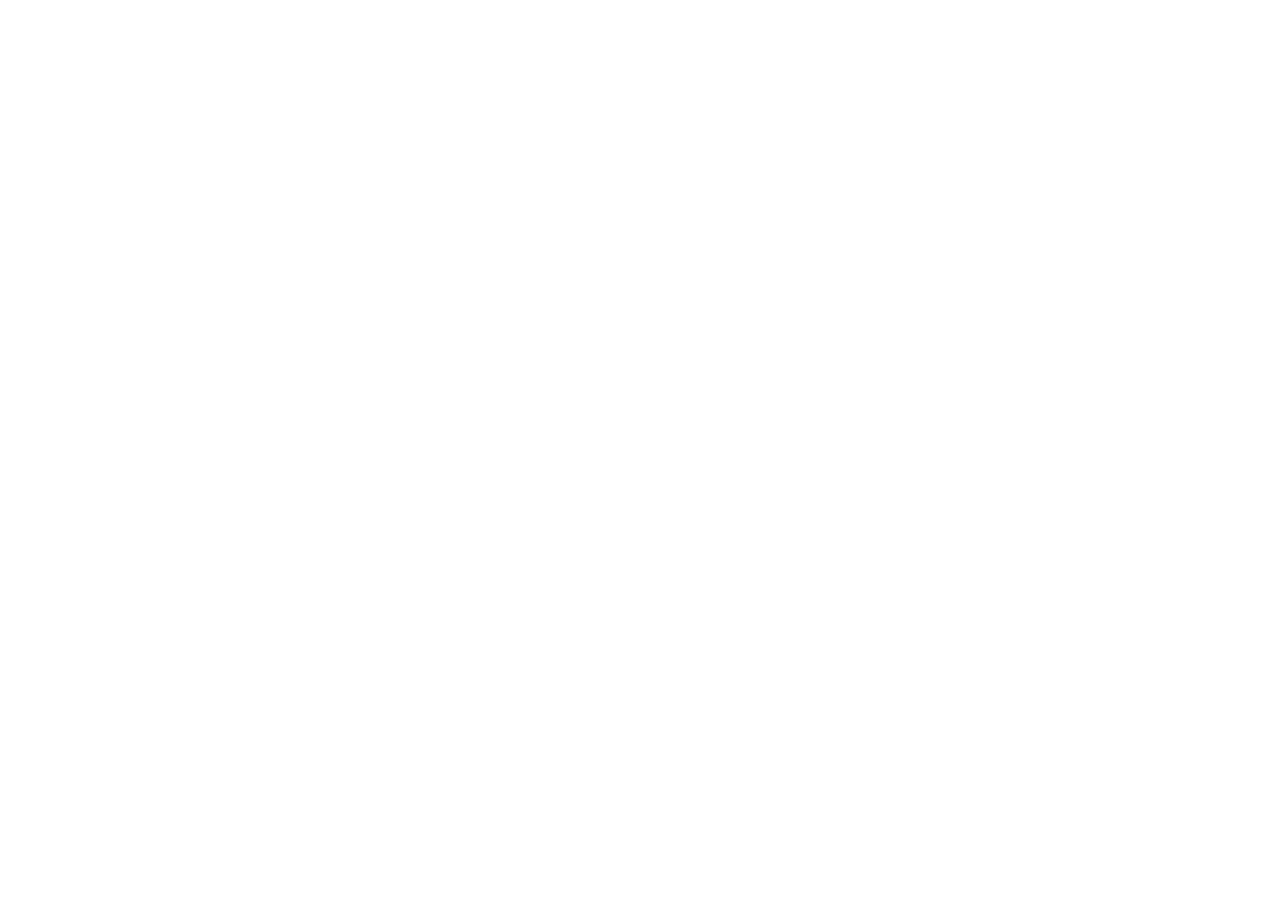
==== services.html @ 3b7dfe01 "The first initial build" ====
<!DOCTYPE html>
<html lang="en">
<head>
    <meta charset="UTF-8">
    <meta name="viewport" content="width=device-width, initial-scale=1.0">
    <title>Document</title>
</head>
<body>
    
    
</body>
</html>
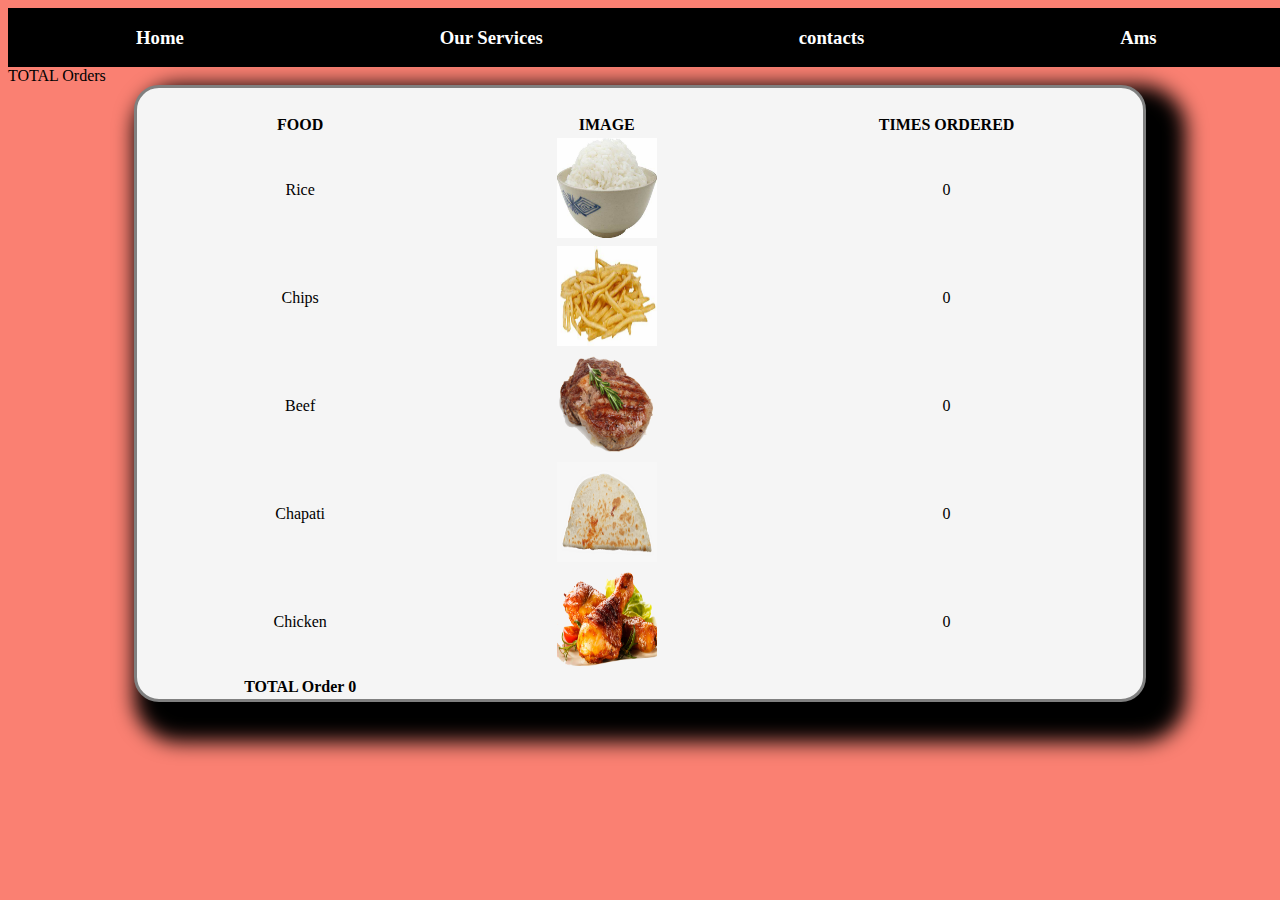
==== commit d1e9d624: "IDEK" ====
--- a/services.html
+++ b/services.html
@@ -1,12 +1,79 @@
 <!DOCTYPE html>
 <html lang="en">
+
 <head>
     <meta charset="UTF-8">
     <meta name="viewport" content="width=device-width, initial-scale=1.0">
+    <link rel="Stylesheet" href="services.css">
     <title>Document</title>
+    
 </head>
+
 <body>
-    
-    
+
+    <nav>
+
+        <h3><a href="index.html">Home</h3></a>
+        <h3><a href="services.html">Our Services</h3></a>
+        <h3><a href="contacts.html">contacts</h3></a>
+        <h3><a href="intranet/ams.html">Ams</h3></a>
+
+
+    </nav>
+
+    <table>
+
+        <thead>
+            TOTAL Orders
+        </thead>
+        <tbody>
+            <tr>
+                <th>FOOD </th>
+                <th> IMAGE </th>
+                <th> TIMES ORDERED </th>
+            </tr>
+            <tr>
+                <td>Rice</td>
+                <td><img src="assets/rice.jpeg"></td>
+                <td>0</td>
+            </tr>
+            <tr>
+                <td>Chips</td>
+                <td><img src="assets/chips.jpeg"></td>
+                <td>0</td>
+            </tr>
+
+            <tr>
+                <td>Beef</td>
+                <td><img src="assets/beef.png"></td>
+                <td>0</td>
+            </tr>
+
+            <tr>
+                <td>Chapati</td>
+                <td><img src="assets/chapati.png"></td>
+                <td>0</td>
+            </tr>
+
+            <tr>
+                <td>Chicken</td>
+                <td><img src="assets/chicken.png"></td>
+                <td>0</td>
+            </tr>
+        </tbody>
+
+        <tfoot>
+           <tr>
+
+            <th>TOTAL Order <span id = 'total-order'>0 </span></th>
+           </tr>
+           
+            
+
+        </tfoot>
+
+    </table>
+    <script src="index.js"></script> 
 </body>
+
 </html>--- a/services.css
+++ b/services.css
@@ -0,0 +1,45 @@
+nav{
+    display: flex;
+    color:white;
+    background-color: rgb(0, 0, 0);
+    z-index: -2000;
+    width: 100vmax;
+    margin-top: 0;
+}
+nav>h3{
+    color: white;
+     padding-left: 10%;
+     padding-right: 10%;
+     border-radius: 5px;
+ }
+ nav>h3:hover{
+     background-color: whitesmoke;
+     color: black;
+ }
+ a{
+     text-decoration: none;
+     color:inherit;
+  
+     
+ }
+ tr{
+    padding: 10px;
+ }
+ img{
+    width: 100px;
+    height: 100px;
+ }
+ table{
+    padding-top: 25px;
+    text-align: center;
+    margin: auto;
+    width: 80%;
+    border-style: solid;
+    border-radius: 25px;
+    background-color: whitesmoke;
+    box-shadow: 20px 20px 20px 20px;
+   
+ }
+ body{
+    background-color: salmon;
+ }